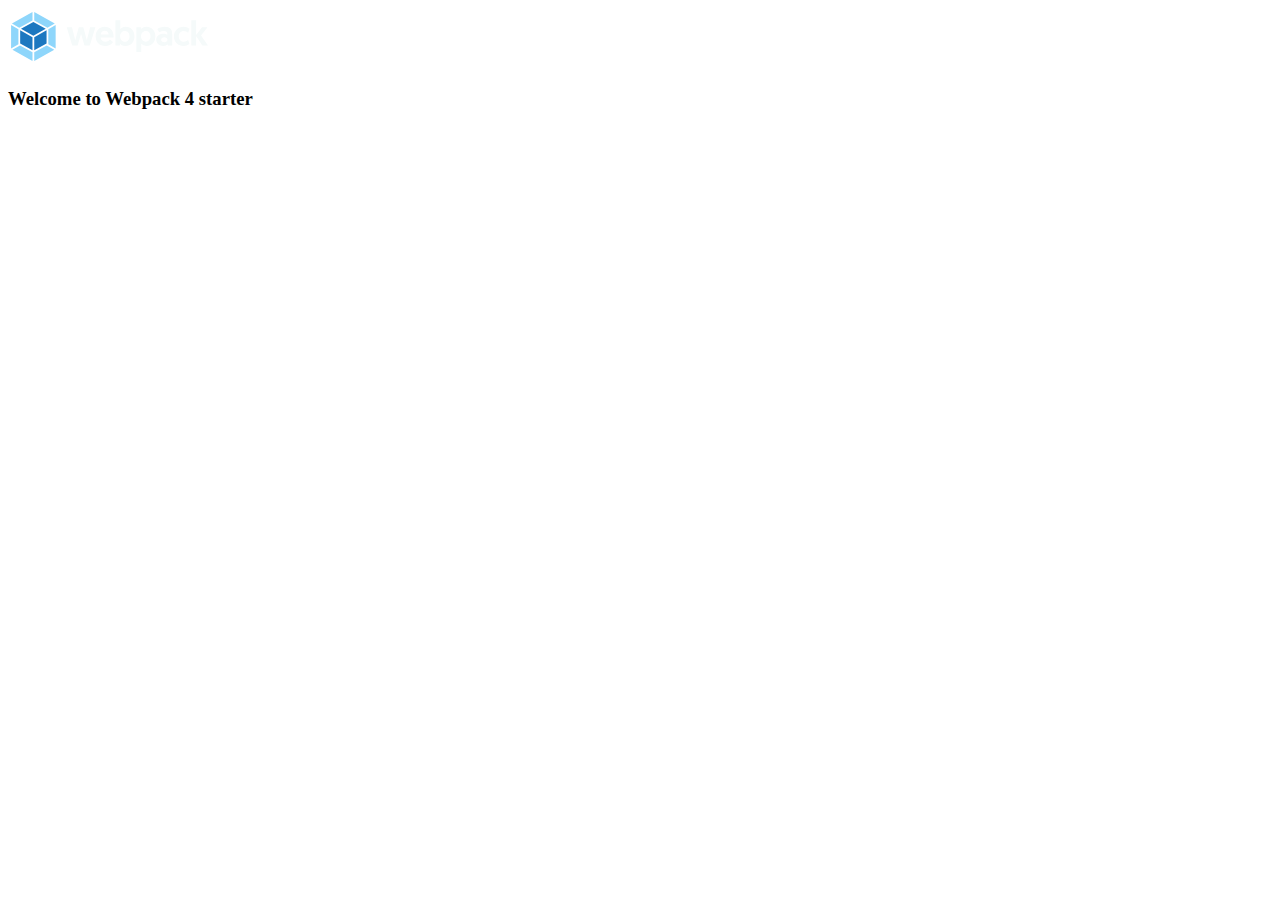
==== src/index.html @ e2f5de8c "first commit" ====
<!DOCTYPE html>
<html lang="en">
  <head>
    <meta charset="UTF-8" />
    <meta
      name="viewport"
      content="width=device-width, user-scalable=no, initial-scale=1.0, maximum-scale=1.0, minimum-scale=1.0"
    />
    <meta http-equiv="X-UA-Compatible" content="ie=edge" />
    <title><%= htmlWebpackPlugin.options.title %></title>
  </head>
  <body>
    <img src="./img/webpack.svg" alt="Webpack Logo" width="200px" />
    <h3>Welcome to Webpack 4 starter </h3>
  </body>
</html>
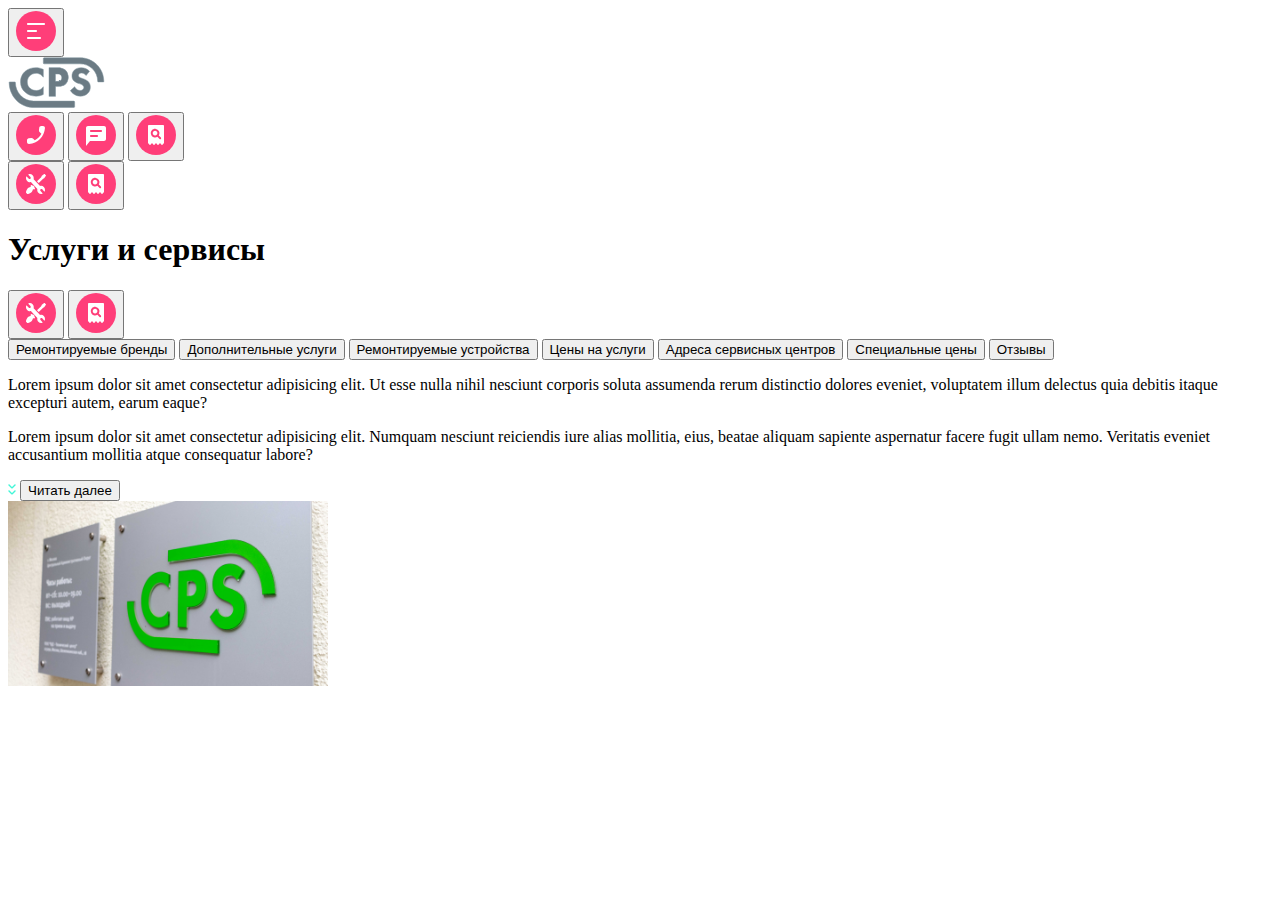
==== commit c2bdc6ea: "ferst" ====
--- a/src/index.html
+++ b/src/index.html
@@ -10,7 +10,77 @@
     <title><%= htmlWebpackPlugin.options.title %></title>
   </head>
   <body>
-    <img src="./img/webpack.svg" alt="Webpack Logo" width="200px" />
-    <h3>Welcome to Webpack 4 starter </h3>
+    <div class="page">
+      <header class="page__header">
+        <div class="header__left-side">
+          <button class="left-side__burger-btn component_round-btn"><img src="../src/img/btn/burger.svg" alt="burger"></button>
+          <div class="left-side__decor-line component_vertical-decor-line"></div>
+          <div class="left-side__logo-CPS">
+            <img src="../src/img/group/Group.svg" alt="LogoCPS" width="96.55" height="50.81px">
+          </div>
+        </div>
+        <nav class="header__nav">
+          <div class="nav__conteiner-hidden-buttons">
+              <button class="conteiner-hidden-buttons__btn-call component_round-btn"><img src="../src/img/btn/call.svg" alt="call"></button>
+              <button class="conteiner-hidden-buttons__btn-chat component_round-btn"><img src="../src/img/btn/chat.svg" alt="chat"></button>
+              <button class="conteiner-hidden-buttons__btn-checkstatus component_round-btn"><img src="../src/img/btn/checkstatus.svg" alt="profile"></button>
+          </div>
+          <div class="nav__decor-line component_vertical-decor-line"></div>
+          <button class="left-side__burger-btn component_round-btn"><img src="../src/img/btn/repair.svg" alt="burger"></button>
+          <button class="left-side__burger-btn component_round-btn"><img src="../src/img/btn/checkstatus.svg" alt="burger"></button>
+        </nav>
+      </header>
+      <main class="page__main">
+        <section class="main__content">
+          <div class="content__horizontal-decor-line component_horizontal-decor-line"></div>
+          <div class="content__title">
+            <div class="title__title-header">
+              <div class="title-header__decor-line component_highlight-decor-line"></div>
+              <h1 class="title-header__text">Услуги и сервисы</h1>
+            </div>
+            <div class="title__title-hidden-buttons">
+              <button class="title-hidden-buttons__btn-repair component_round-btn"><img src="../src/img/btn/repair.svg" alt="repair"></button>
+              <button class="title-hidden-buttons__btn-checkstatus component_round-btn"><img src="../src/img/btn/checkstatus.svg" alt="checkstatus"></button>
+            </div>
+          </div>
+          <div class="content__slide-menu">
+            <button class="slide-menu__btn">Ремонтируемые бренды</button>
+            <button class="slide-menu__btn">Дополнительные услуги</button>
+            <button class="slide-menu__btn">Ремонтируемые устройства</button>
+            <button class="slide-menu__btn">Цены на услуги</button>
+            <button class="slide-menu__btn">Адреса сервисных центров</button>
+            <button class="slide-menu__btn">Специальные цены</button>
+            <button class="slide-menu__btn">Отзывы</button>
+          </div>
+          <div class="content__information">
+            <div class="information__left-side">
+              <p class="left-side__info-text">
+                Lorem ipsum dolor sit amet consectetur adipisicing 
+                elit. Ut esse nulla nihil nesciunt corporis soluta 
+                assumenda rerum distinctio dolores eveniet, 
+                voluptatem illum delectus quia debitis itaque excepturi 
+                autem, earum eaque?
+              </p>
+              <p class="left-side__info-text">Lorem ipsum dolor sit amet consectetur adipisicing 
+                elit. Numquam nesciunt reiciendis iure alias mollitia,
+                eius, beatae aliquam sapiente aspernatur facere fugit 
+                ullam nemo. Veritatis eveniet accusantium mollitia atque 
+                consequatur labore?</p>
+              <div class="left-side__read-more-conteiner">
+                <img class="read-more-conteiner__expand-ico" src="../src/img/read-more-ico/icon.svg" alt="expand">
+                <button class="read-more-conteiner__btn-read-more">Читать далее</button>
+              </div>
+            </div>
+            <div class="information__right-side">
+              <img class="right-side__img" src="../src/img/group/MG_3223.png" alt="CSP-logo" width="320px"  height="auto" >
+            </div>
+          </div>
+        </section>
+        <section class="main__brand-list">
+          
+        </section>
+      </main>
+    </div>
+    <script src="./masterFlomaster/src/scss/page/_page__header.js"></script>
   </body>
 </html>
